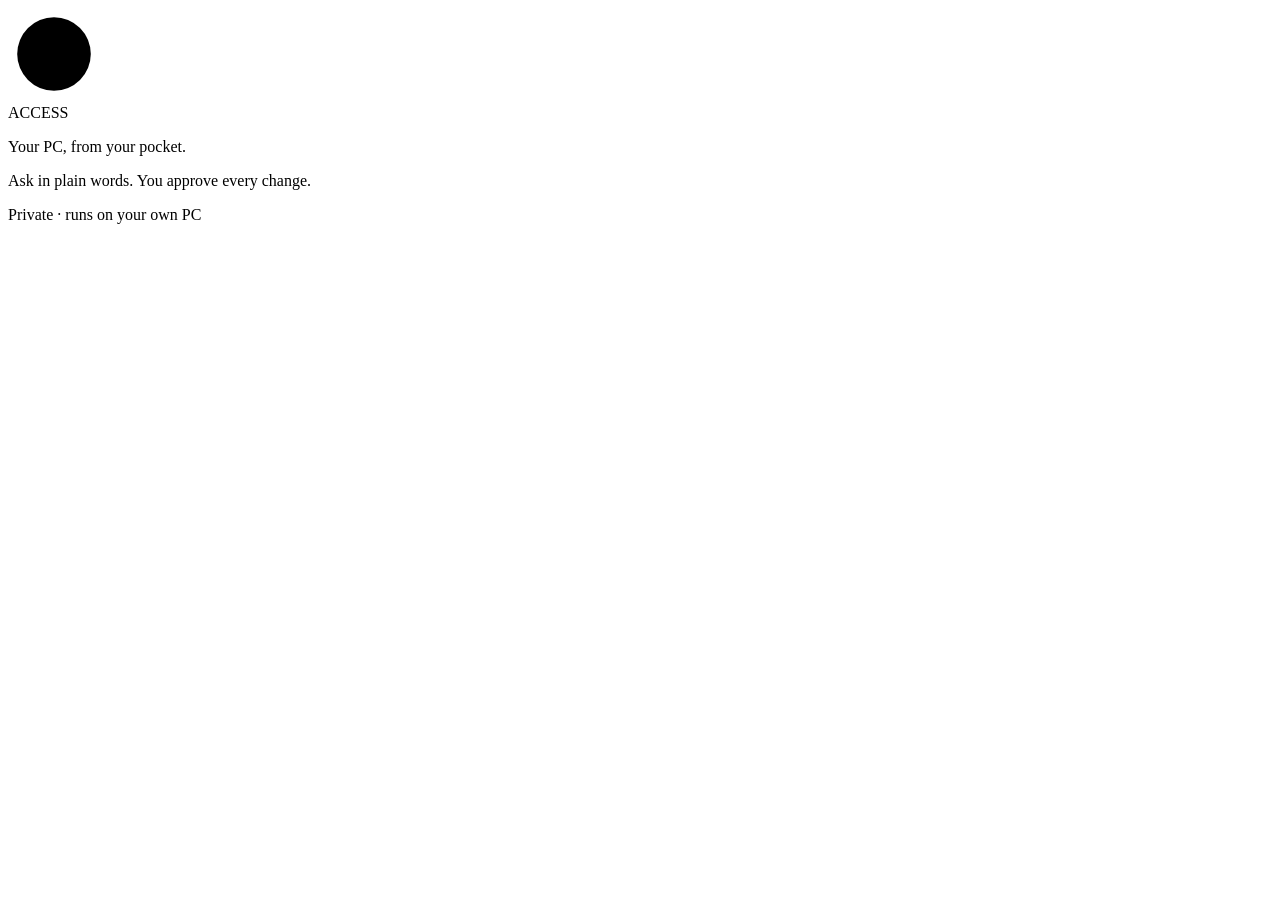
==== src/handoff/web/index.html @ b9ea446f "Initial commit" ====
<!doctype html>
<html lang="en" data-theme="dark" data-accent="cyan" data-text="m">
<head>
<meta charset="utf-8">
<meta name="viewport" content="width=device-width, initial-scale=1, viewport-fit=cover, interactive-widget=resizes-content">
<title>AccessFromPhone</title>
<meta name="description" content="Ask your PC to do things from your phone. You approve every change.">
<meta name="theme-color" content="#060b16" id="themeColor">
<meta name="color-scheme" content="dark light">
<meta name="mobile-web-app-capable" content="yes">
<meta name="apple-mobile-web-app-capable" content="yes">
<meta name="apple-mobile-web-app-status-bar-style" content="black-translucent">
<meta name="apple-mobile-web-app-title" content="Access">
<link rel="icon" href="/static/icon.svg" type="image/svg+xml">
<link rel="apple-touch-icon" href="/static/apple-touch-icon.png">
<link rel="manifest" href="/static/manifest.webmanifest">
<script>
// Apply the saved look before the first paint, so the page never flashes the wrong theme.
(function () {
  try {
    var s = JSON.parse(localStorage.getItem("afp_settings") || "{}"), r = document.documentElement;
    var dark = s.theme === "dark" || (s.theme === "system" && matchMedia("(prefers-color-scheme: dark)").matches) || !s.theme;
    r.dataset.theme = dark ? "dark" : "light";
    if (s.accent) r.dataset.accent = s.accent;
    if (s.text) r.dataset.text = s.text;
    if (s.reduceMotion) r.dataset.motion = "off";
  } catch (e) {}
})();
</script>
<script>
// The opening animation plays on every launch; tests and anyone who wants it off can set afp_splash_off.
(function () {
  try {
    if (localStorage.getItem("afp_splash_off") === "1") document.documentElement.dataset.splash = "off";
    // once per launch: a reload, a reconnect or coming back to the app does not replay it (a session lasts until the app or tab is closed)
    else if (sessionStorage.getItem("afp_splash_seen") === "1") document.documentElement.dataset.splash = "off";
    else sessionStorage.setItem("afp_splash_seen", "1");
  } catch (e) {}
})();
</script>
<link rel="stylesheet" href="/static/app.css">
</head>
<body>
<div class="splash" id="splash" aria-hidden="true">
  <div class="sp-center">
    <svg class="sp-mark" viewBox="0 0 80 80" width="92" height="92" focusable="false"><circle class="sp-ring" cx="40" cy="40" r="32" pathLength="100"/><circle class="sp-core" cx="40" cy="40" r="10"/></svg>
    <div class="sp-word"><span style="--i:0">A</span><span style="--i:1">C</span><span style="--i:2">C</span><span style="--i:3">E</span><span style="--i:4">S</span><span style="--i:5">S</span></div>
    <p class="sp-tag">Your PC, from your pocket.</p>
    <p class="sp-sub">Ask in plain words. You approve every change.</p>
  </div>
  <div class="sp-bar"><i></i></div>
  <p class="sp-foot">Private · runs on your own PC</p>
</div>
<div class="app" id="app">
  <aside class="side" id="side" aria-label="Chats"></aside>
  <div class="scrim" id="scrim" hidden></div>

  <main class="main">
    <div class="offline" id="offline" role="status" hidden>
      <span class="spin" aria-hidden="true"></span><span id="offlineText">Can't reach your PC. Retrying&hellip;</span><button class="offline-retry" id="offlineRetry" type="button">Try now</button>
    </div>
    <header class="top" id="top"></header>
    <section class="home" id="home" aria-label="Home" hidden></section>
    <div class="saved-bar" id="savedBar" role="status" hidden></div>

    <section class="scroller" id="scroller" aria-live="polite">
      <div class="thread" id="thread"></div>
    </section>
    <button class="jump" id="jump" type="button" aria-label="Jump to the latest message" hidden></button>

    <footer class="dock" id="dock"></footer>
    <div class="dlbar" id="dlbar" hidden></div>
    <nav class="tabbar" id="tabbar" aria-label="Main"></nav>
  </main>

  <aside class="canvas" id="canvas" aria-label="Open file" hidden></aside>
</div>

<div id="layer"></div>
<div class="toasts" id="toasts" role="status" aria-live="polite"></div>
<noscript><p style="padding:24px;color:#e6f1ff">AccessFromPhone needs JavaScript.</p></noscript>
<script src="/static/conn.js" defer></script>
<script src="/static/offline.js" defer></script>
<script src="/static/app.js" defer></script>
</body>
</html>
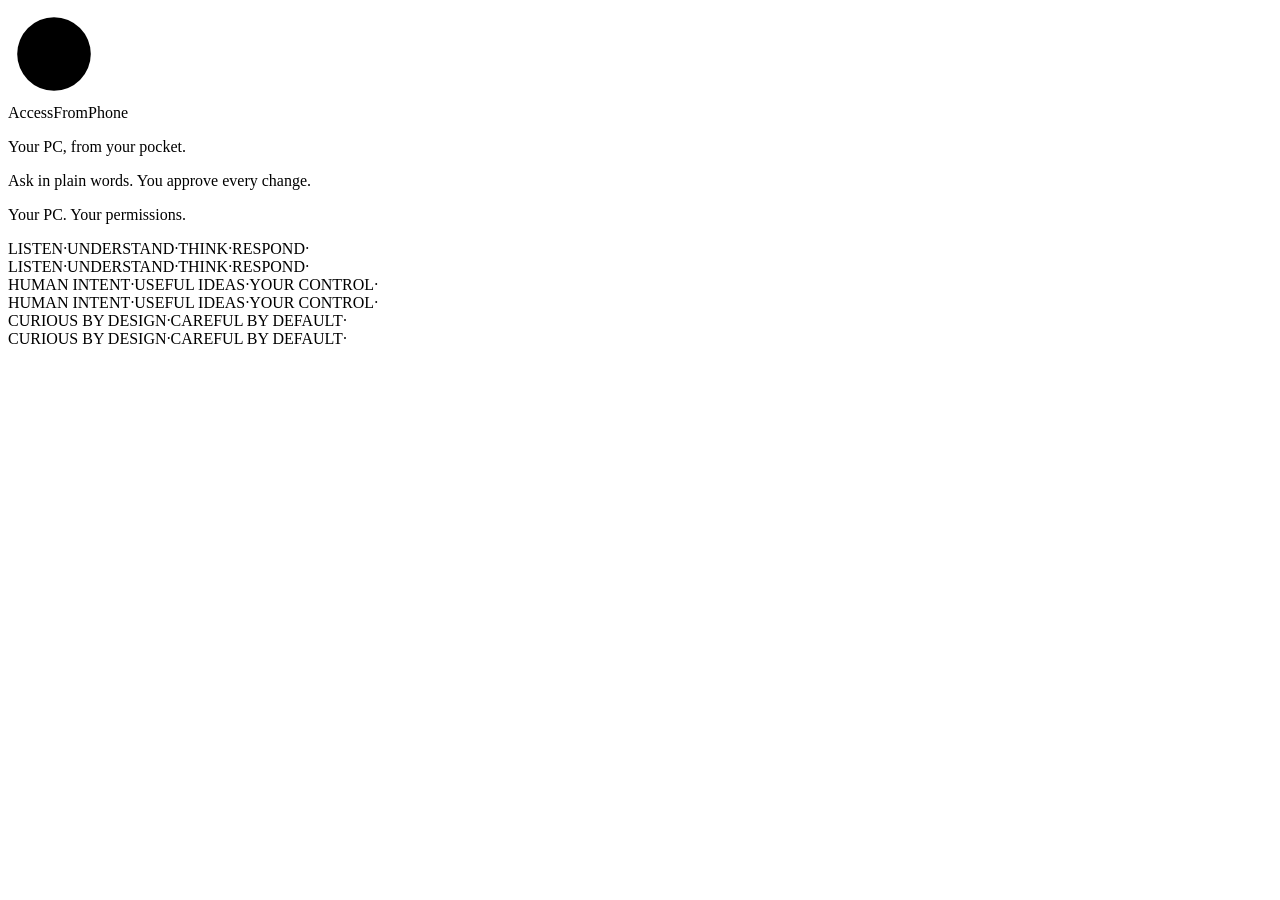
==== commit 875d3996: "my new updated code changes which includes additional features and UI related changes" ====
--- a/src/handoff/web/index.html
+++ b/src/handoff/web/index.html
@@ -5,7 +5,7 @@
 <meta name="viewport" content="width=device-width, initial-scale=1, viewport-fit=cover, interactive-widget=resizes-content">
 <title>AccessFromPhone</title>
 <meta name="description" content="Ask your PC to do things from your phone. You approve every change.">
-<meta name="theme-color" content="#060b16" id="themeColor">
+<meta name="theme-color" content="#0b111b" id="themeColor">
 <meta name="color-scheme" content="dark light">
 <meta name="mobile-web-app-capable" content="yes">
 <meta name="apple-mobile-web-app-capable" content="yes">
@@ -39,29 +39,48 @@
 })();
 </script>
 <link rel="stylesheet" href="/static/app.css">
+<link rel="stylesheet" href="/static/glass.css">
 </head>
 <body>
 <div class="splash" id="splash" aria-hidden="true">
   <div class="sp-center">
     <svg class="sp-mark" viewBox="0 0 80 80" width="92" height="92" focusable="false"><circle class="sp-ring" cx="40" cy="40" r="32" pathLength="100"/><circle class="sp-core" cx="40" cy="40" r="10"/></svg>
-    <div class="sp-word"><span style="--i:0">A</span><span style="--i:1">C</span><span style="--i:2">C</span><span style="--i:3">E</span><span style="--i:4">S</span><span style="--i:5">S</span></div>
+    <div class="sp-word"><span>AccessFromPhone</span></div>
     <p class="sp-tag">Your PC, from your pocket.</p>
     <p class="sp-sub">Ask in plain words. You approve every change.</p>
   </div>
   <div class="sp-bar"><i></i></div>
-  <p class="sp-foot">Private · runs on your own PC</p>
+  <p class="sp-foot">Your PC. Your permissions.</p>
 </div>
 <div class="app" id="app">
   <aside class="side" id="side" aria-label="Chats"></aside>
   <div class="scrim" id="scrim" hidden></div>
 
   <main class="main">
+    <div class="chat-ambient" aria-hidden="true">
+      <div class="chat-type">
+        <div class="chat-type-row" data-flow="left">
+          <div class="chat-type-run"><span>LISTEN</span><i>·</i><span>UNDERSTAND</span><i>·</i><span>THINK</span><i>·</i><span>RESPOND</span><i>·</i></div>
+          <div class="chat-type-run" aria-hidden="true"><span>LISTEN</span><i>·</i><span>UNDERSTAND</span><i>·</i><span>THINK</span><i>·</i><span>RESPOND</span><i>·</i></div>
+        </div>
+        <div class="chat-type-row" data-flow="right">
+          <div class="chat-type-run"><span>HUMAN INTENT</span><i>·</i><span>USEFUL IDEAS</span><i>·</i><span>YOUR CONTROL</span><i>·</i></div>
+          <div class="chat-type-run" aria-hidden="true"><span>HUMAN INTENT</span><i>·</i><span>USEFUL IDEAS</span><i>·</i><span>YOUR CONTROL</span><i>·</i></div>
+        </div>
+        <div class="chat-type-row" data-flow="left">
+          <div class="chat-type-run"><span>CURIOUS BY DESIGN</span><i>·</i><span>CAREFUL BY DEFAULT</span><i>·</i></div>
+          <div class="chat-type-run" aria-hidden="true"><span>CURIOUS BY DESIGN</span><i>·</i><span>CAREFUL BY DEFAULT</span><i>·</i></div>
+        </div>
+      </div>
+    </div>
     <div class="offline" id="offline" role="status" hidden>
       <span class="spin" aria-hidden="true"></span><span id="offlineText">Can't reach your PC. Retrying&hellip;</span><button class="offline-retry" id="offlineRetry" type="button">Try now</button>
     </div>
     <header class="top" id="top"></header>
+    <div class="session-bar" id="sessionBar" role="status" aria-live="polite" hidden></div>
     <section class="home" id="home" aria-label="Home" hidden></section>
     <div class="saved-bar" id="savedBar" role="status" hidden></div>
+    <div class="away-bar" id="awayBar" role="status" aria-live="polite" hidden></div>
 
     <section class="scroller" id="scroller" aria-live="polite">
       <div class="thread" id="thread"></div>
@@ -81,6 +100,11 @@
 <noscript><p style="padding:24px;color:#e6f1ff">AccessFromPhone needs JavaScript.</p></noscript>
 <script src="/static/conn.js" defer></script>
 <script src="/static/offline.js" defer></script>
+<script src="/static/queue.js" defer></script>
+<script src="/static/titles.js" defer></script>
+<script src="/static/access.js" defer></script>
+<script src="/static/screen.js" defer></script>
+<script src="/static/ux.js" defer></script>
 <script src="/static/app.js" defer></script>
 </body>
 </html>
